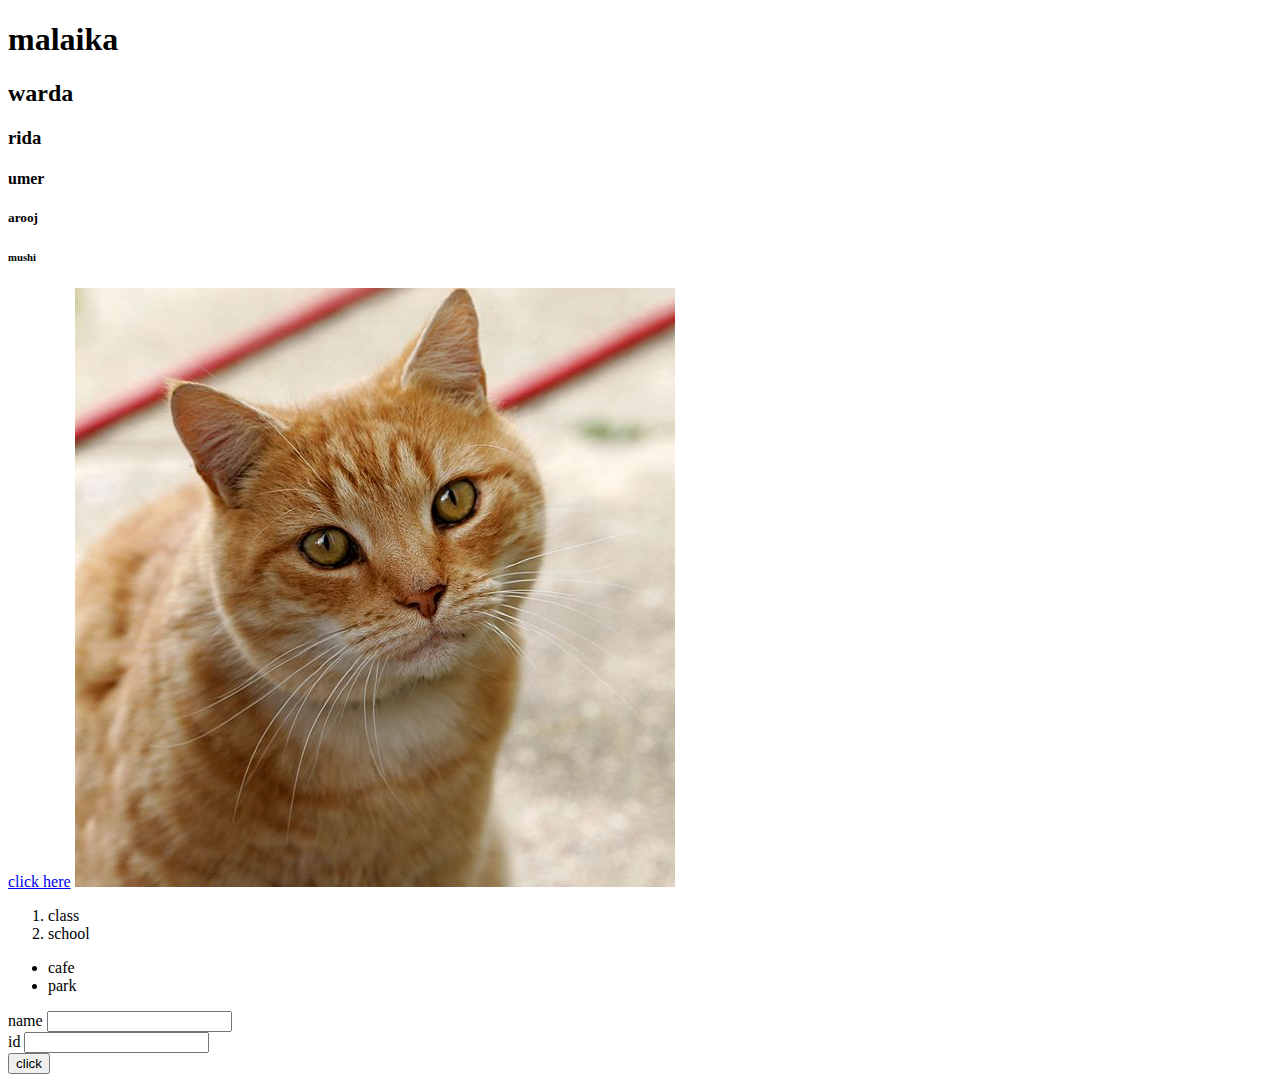
==== index.html @ aefcd7ae "1stcomment" ====
<!DOCTYPE html>
<html lang="en">
<head>
 
 <title>hello</title>
</head>
<body>
    <h1>malaika</h1>
 <h2>warda</h2>
 <h3>rida</h3>
 <h4>umer</h4>
 <h5>arooj</h5>
 <h6>mushi</h6>
    
    <a href="https://www.facebook.com/iCodeguru/videos/3823562941233808/?rdid=0a9w8msvPlXncqHi">click here</a>
    <img src="Cat03.jpg" alt="">
    <ol>
        <li>class</li>
        <li>school</li>
    </ol>
    <ul>
        <li>cafe</li>
        <li>park</li>
    </ul>
    <form >
        <label for="name">name</label>
        <input type="text" name="" id=""><br>
        <label for="roll nmbr">id</label>
        <input type="text"><br>
        <button>click</button>
    </form>
</body>
</html>
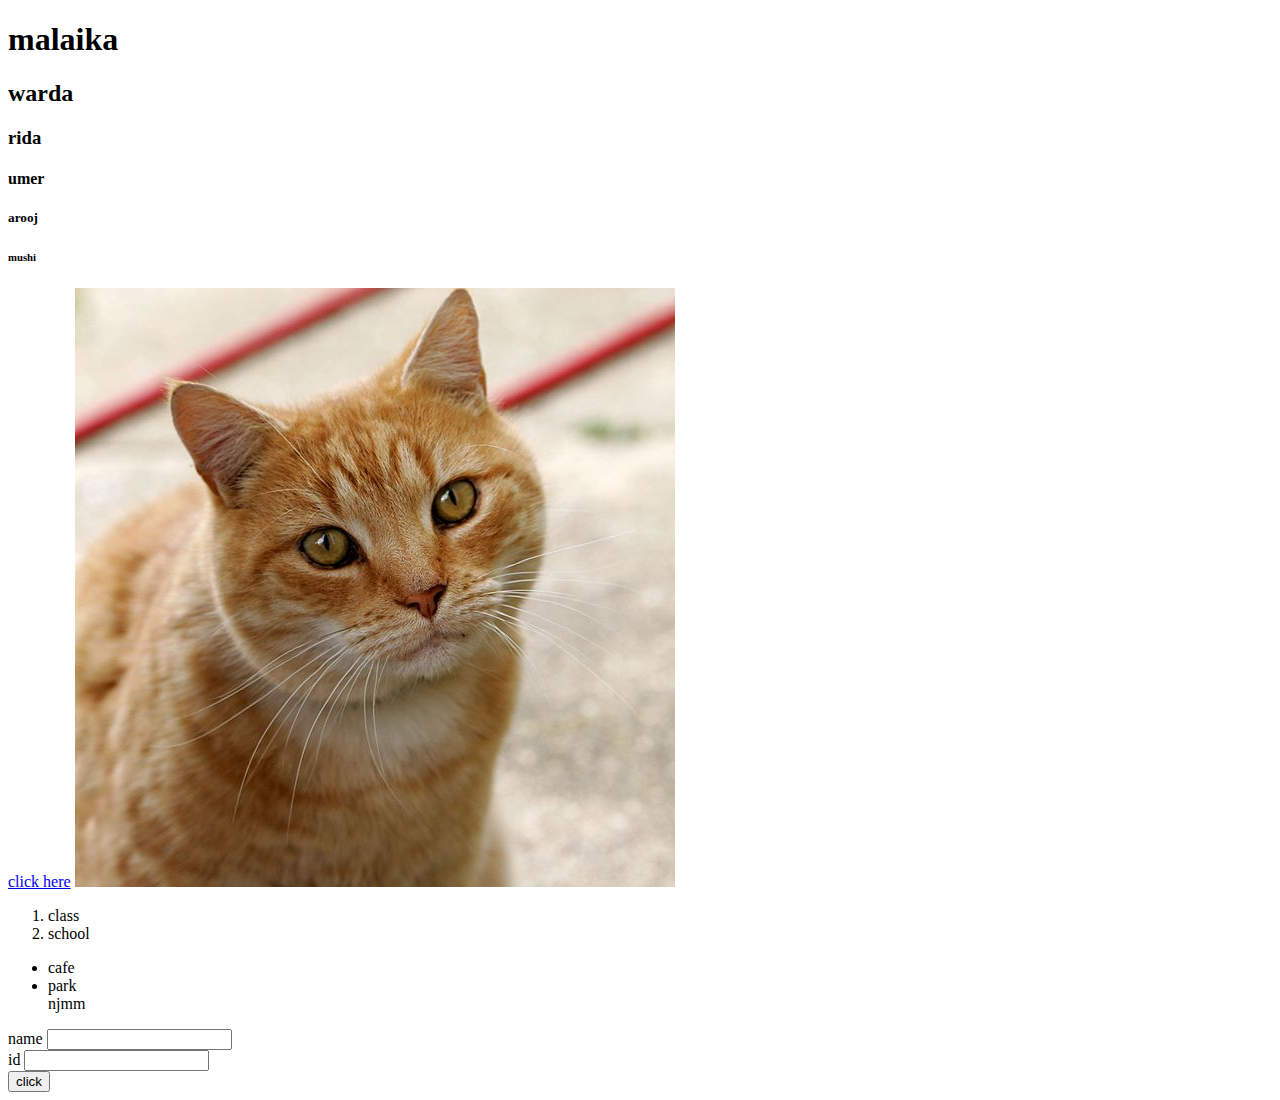
==== commit 28e74c5d: "chznging 2" ====
--- a/index.html
+++ b/index.html
@@ -20,7 +20,7 @@
     </ol>
     <ul>
         <li>cafe</li>
-        <li>park</li>
+        <li>park</li>njmm
     </ul>
     <form >
         <label for="name">name</label>
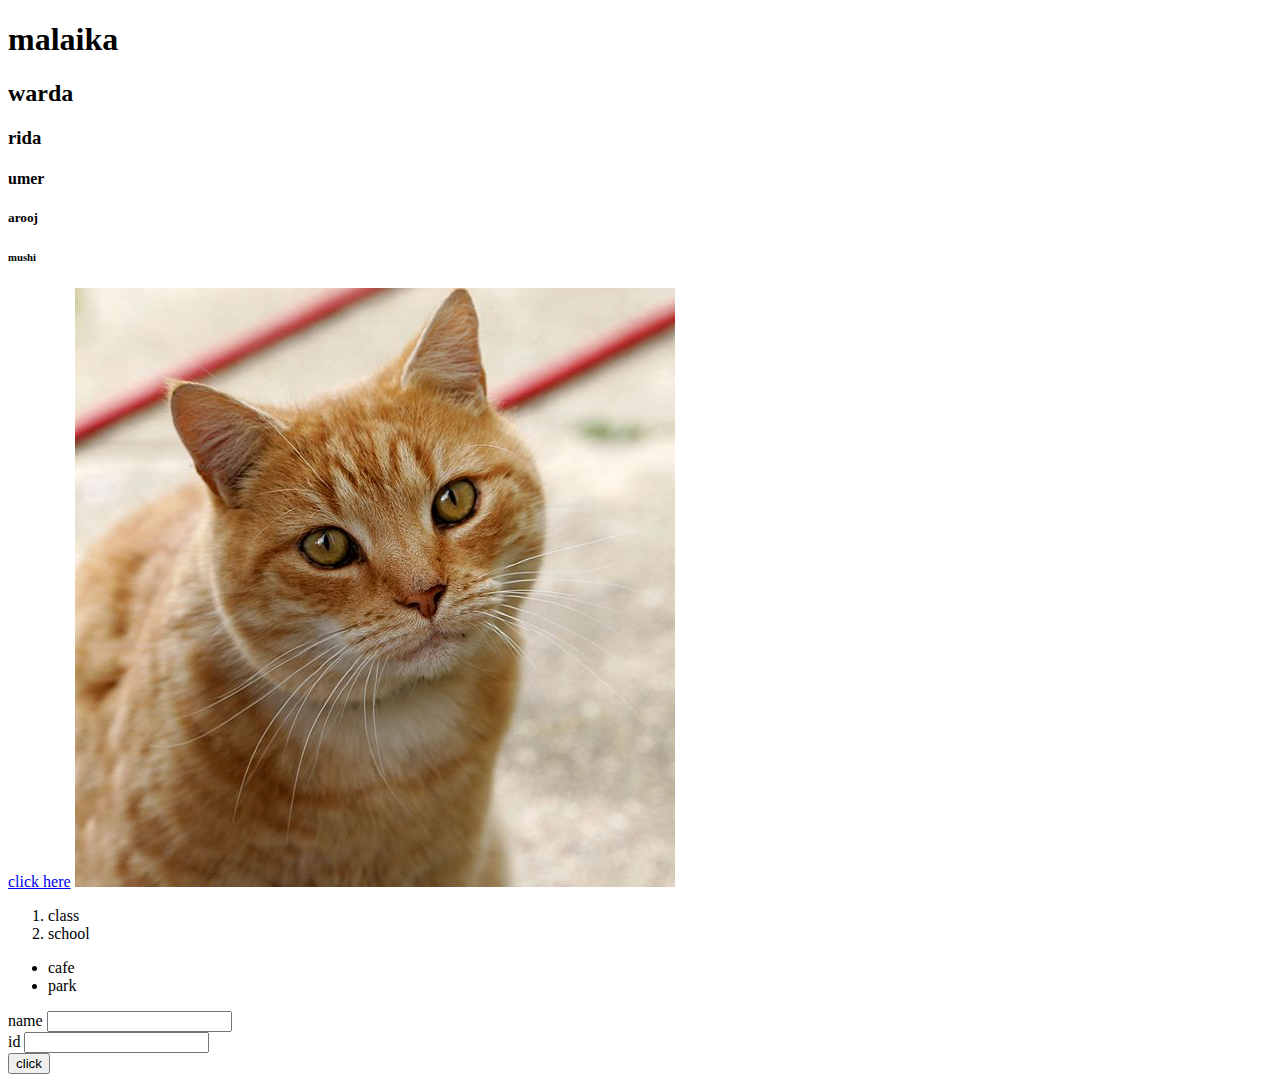
==== commit f6a09c39: "Removed extra characters "njmm" from <li>park</li> element in index.html." ====
--- a/index.html
+++ b/index.html
@@ -20,7 +20,7 @@
     </ol>
     <ul>
         <li>cafe</li>
-        <li>park</li>njmm
+        <li>park</li>
     </ul>
     <form >
         <label for="name">name</label>
